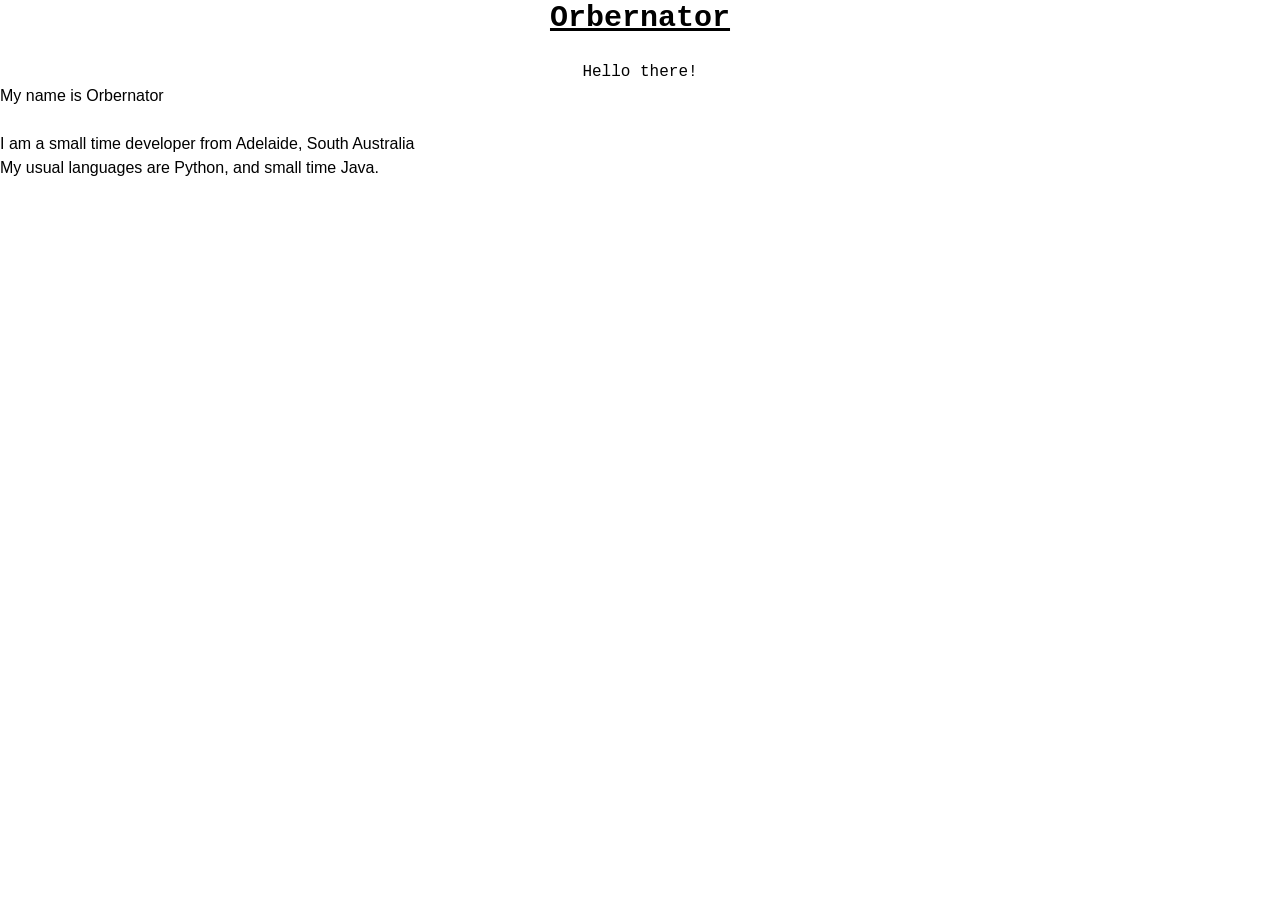
==== index.html @ 853ab8ab "Initial commit for website" ====
<html lang="en">
<head>
    <meta charset="UTF-8">
    <meta name="viewport" content="width=device-width, initial-scale=1.0">
    <link rel="shortcut icon" href="/images/favicon/favicon.ico" />
    <link rel="stylesheet" href="src/output.css">
    <title>Orbernator</title>
</head>
<body>
    <div class="header">
        <h1 class="text-3xl font-mono font-bold text-center underline">Orbernator</h1>
    </div>
    <br>
    

    <h2 class="text-2x1 font-mono text-center">Hello there!</h2>
    <p>My name is Orbernator</p>
    <br>
    <p>I am a small time developer from Adelaide, South Australia</p>
    <p>My usual languages are Python, and small time Java.<p>
</body>
</html>
---- src/output.css ----
/*! tailwindcss v4.3.3 | MIT License | https://tailwindcss.com */
@layer properties;
@layer theme, base, components, utilities;
@layer theme {
  :root, :host {
    --font-sans: -apple-system, BlinkMacSystemFont, "Segoe UI", Roboto, "Helvetica Neue",
      "Noto Sans", Arial, sans-serif, "Apple Color Emoji", "Segoe UI Emoji",
      "Segoe UI Symbol", "Noto Color Emoji";
    --font-mono: ui-monospace, SFMono-Regular, Menlo, Monaco, Consolas, "Liberation Mono",
      "Courier New", monospace;
    --color-green-600: oklch(62.7% 0.194 149.214);
    --color-gray-200: oklch(92.8% 0.006 264.531);
    --color-white: #fff;
    --spacing: 0.25rem;
    --text-2xl: 1.5rem;
    --text-2xl--line-height: calc(2 / 1.5);
    --text-3xl: 1.875rem;
    --text-3xl--line-height: calc(2.25 / 1.875);
    --font-weight-semibold: 600;
    --font-weight-bold: 700;
    --radius-lg: 0.5rem;
    --ease-in: cubic-bezier(0.4, 0, 1, 1);
    --default-transition-duration: 150ms;
    --default-transition-timing-function: cubic-bezier(0.4, 0, 0.2, 1);
    --default-font-family: var(--font-sans);
    --default-mono-font-family: var(--font-mono);
  }
}
@layer base {
  *, ::after, ::before, ::backdrop, ::file-selector-button {
    box-sizing: border-box;
    margin: 0;
    padding: 0;
    border: 0 solid;
  }
  html, :host {
    line-height: 1.5;
    -webkit-text-size-adjust: 100%;
    tab-size: 4;
    font-family: var(--default-font-family, -apple-system, BlinkMacSystemFont, "Segoe UI", Roboto, "Helvetica Neue", "Noto Sans", Arial, sans-serif, "Apple Color Emoji", "Segoe UI Emoji", "Segoe UI Symbol", "Noto Color Emoji");
    font-feature-settings: var(--default-font-feature-settings, normal);
    font-variation-settings: var(--default-font-variation-settings, normal);
    -webkit-tap-highlight-color: transparent;
  }
  hr {
    height: 0;
    color: inherit;
    border-top-width: 1px;
  }
  abbr:where([title]) {
    -webkit-text-decoration: underline dotted;
    text-decoration: underline dotted;
  }
  h1, h2, h3, h4, h5, h6 {
    font-size: inherit;
    font-weight: inherit;
  }
  a {
    color: inherit;
    -webkit-text-decoration: inherit;
    text-decoration: inherit;
  }
  b, strong {
    font-weight: bolder;
  }
  code, kbd, samp, pre {
    font-family: var(--default-mono-font-family, ui-monospace, SFMono-Regular, Menlo, Monaco, Consolas, "Liberation Mono", "Courier New", monospace);
    font-feature-settings: var(--default-mono-font-feature-settings, normal);
    font-variation-settings: var(--default-mono-font-variation-settings, normal);
    font-size: 1em;
  }
  small {
    font-size: 80%;
  }
  sub, sup {
    font-size: 75%;
    line-height: 0;
    position: relative;
    vertical-align: baseline;
  }
  sub {
    bottom: -0.25em;
  }
  sup {
    top: -0.5em;
  }
  table {
    text-indent: 0;
    border-color: inherit;
    border-collapse: collapse;
  }
  :-moz-focusring:where(:not(iframe)) {
    outline: auto;
  }
  progress {
    vertical-align: baseline;
  }
  summary {
    display: list-item;
  }
  ol, ul, menu {
    list-style: none;
  }
  img, svg, video, canvas, audio, iframe, embed, object {
    display: block;
    vertical-align: middle;
  }
  img, video {
    max-width: 100%;
    height: auto;
  }
  button, input, select, optgroup, textarea, ::file-selector-button {
    font: inherit;
    font-feature-settings: inherit;
    font-variation-settings: inherit;
    letter-spacing: inherit;
    color: inherit;
    border-radius: 0;
    background-color: transparent;
    opacity: 1;
  }
  :where(select:is([multiple], [size])) optgroup {
    font-weight: bolder;
  }
  :where(select:is([multiple], [size])) optgroup option {
    padding-inline-start: 20px;
  }
  ::file-selector-button {
    margin-inline-end: 4px;
  }
  ::placeholder {
    opacity: 1;
  }
  @supports (not (-webkit-appearance: -apple-pay-button))  or (contain-intrinsic-size: 1px) {
    ::placeholder {
      color: currentcolor;
      @supports (color: color-mix(in lab, red, red)) {
        color: color-mix(in oklab, currentcolor 50%, transparent);
      }
    }
  }
  textarea {
    resize: vertical;
  }
  ::-webkit-search-decoration {
    -webkit-appearance: none;
  }
  ::-webkit-date-and-time-value {
    min-height: 1lh;
    text-align: inherit;
  }
  ::-webkit-datetime-edit {
    display: inline-flex;
  }
  ::-webkit-datetime-edit-fields-wrapper {
    padding: 0;
  }
  ::-webkit-datetime-edit, ::-webkit-datetime-edit-year-field, ::-webkit-datetime-edit-month-field, ::-webkit-datetime-edit-day-field, ::-webkit-datetime-edit-hour-field, ::-webkit-datetime-edit-minute-field, ::-webkit-datetime-edit-second-field, ::-webkit-datetime-edit-millisecond-field, ::-webkit-datetime-edit-meridiem-field {
    padding-block: 0;
  }
  ::-webkit-calendar-picker-indicator {
    line-height: 1;
  }
  :-moz-ui-invalid {
    box-shadow: none;
  }
  button, input:where([type="button"], [type="reset"], [type="submit"]), ::file-selector-button {
    appearance: button;
  }
  ::-webkit-inner-spin-button, ::-webkit-outer-spin-button {
    height: auto;
  }
  [hidden]:where(:not([hidden="until-found"])) {
    display: none !important;
  }
}
@layer utilities {
  .mb-3 {
    margin-bottom: calc(var(--spacing) * 3);
  }
  .table {
    display: table;
  }
  .h-full {
    height: 100%;
  }
  .border-collapse {
    border-collapse: collapse;
  }
  .resize {
    resize: both;
  }
  .overflow-hidden {
    overflow: hidden;
  }
  .rounded-lg {
    border-radius: var(--radius-lg);
  }
  .border {
    border-style: var(--tw-border-style);
    border-width: 1px;
  }
  .border-2 {
    border-style: var(--tw-border-style);
    border-width: 2px;
  }
  .border-gray-200 {
    border-color: var(--color-gray-200);
  }
  .p-6 {
    padding: calc(var(--spacing) * 6);
  }
  .text-center {
    text-align: center;
  }
  .font-mono {
    font-family: var(--font-mono);
  }
  .text-2xl {
    font-size: var(--text-2xl);
    line-height: var(--tw-leading, var(--text-2xl--line-height));
  }
  .text-3xl {
    font-size: var(--text-3xl);
    line-height: var(--tw-leading, var(--text-3xl--line-height));
  }
  .font-bold {
    --tw-font-weight: var(--font-weight-bold);
    font-weight: var(--font-weight-bold);
  }
  .font-semibold {
    --tw-font-weight: var(--font-weight-semibold);
    font-weight: var(--font-weight-semibold);
  }
  .underline {
    text-decoration-line: underline;
  }
  .outline {
    outline-style: var(--tw-outline-style);
    outline-width: 1px;
  }
  .transition {
    transition-property: color, background-color, border-color, outline-color, text-decoration-color, fill, stroke, --tw-gradient-from, --tw-gradient-via, --tw-gradient-to, opacity, box-shadow, transform, translate, scale, rotate, filter, -webkit-backdrop-filter, backdrop-filter, display, content-visibility, overlay, pointer-events;
    transition-timing-function: var(--tw-ease, var(--default-transition-timing-function));
    transition-duration: var(--tw-duration, var(--default-transition-duration));
  }
  .duration-300 {
    --tw-duration: 300ms;
    transition-duration: 300ms;
  }
  .ease-in {
    --tw-ease: var(--ease-in);
    transition-timing-function: var(--ease-in);
  }
  @media (hover: hover) {
    .hover\:bg-green-600:hover {
      background-color: var(--color-green-600);
    }
    .hover\:text-white:hover {
      color: var(--color-white);
    }
  }
}
@property --tw-border-style {
  syntax: "*";
  inherits: false;
  initial-value: solid;
}
@property --tw-font-weight {
  syntax: "*";
  inherits: false;
}
@property --tw-outline-style {
  syntax: "*";
  inherits: false;
  initial-value: solid;
}
@property --tw-duration {
  syntax: "*";
  inherits: false;
}
@property --tw-ease {
  syntax: "*";
  inherits: false;
}
@layer properties {
  @supports ((-webkit-hyphens: none) and (not (margin-trim: inline))) or ((-moz-orient: inline) and (not (color:rgb(from red r g b)))) {
    *, ::before, ::after, ::backdrop {
      --tw-border-style: solid;
      --tw-font-weight: initial;
      --tw-outline-style: solid;
      --tw-duration: initial;
      --tw-ease: initial;
    }
  }
}
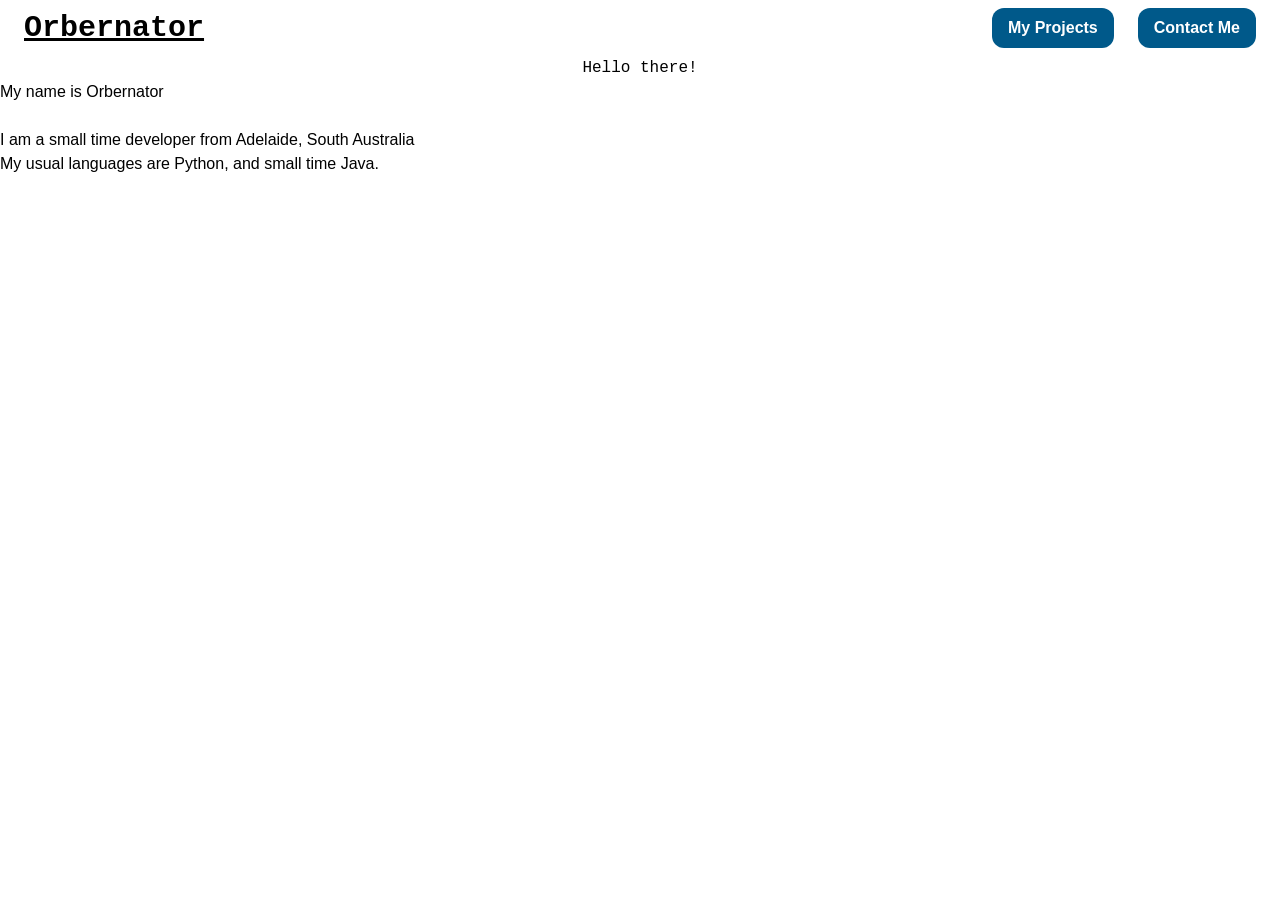
==== commit bba324f4: "Made a Nav Bar, still needs work!" ====
--- a/index.html
+++ b/index.html
@@ -7,11 +7,16 @@
     <title>Orbernator</title>
 </head>
 <body>
-    <div class="header">
-        <h1 class="text-3xl font-mono font-bold text-center underline">Orbernator</h1>
+
+    <div class="flex h-14 items-center justify-between gap-8 px-4 sm:px-6">
+        <div class="header">
+            <h1 class="text-3xl font-mono font-bold text-center underline">Orbernator</h1>
+        </div>
+        <div class="flex items-center gap-6 max-md:hidden">
+            <button class="cursor-pointer bg-sky-800 hover:bg-sky-900 rounded-xl px-4 py-2 font-semibold text-center text-white">My Projects</button>
+            <button class="cursor-pointer bg-sky-800 hover:bg-sky-900 rounded-xl px-4 py-2 font-semibold text-center text-white">Contact Me</button>
+        </div>
     </div>
-    <br>
-    
 
     <h2 class="text-2x1 font-mono text-center">Hello there!</h2>
     <p>My name is Orbernator</p>
--- a/src/output.css
+++ b/src/output.css
@@ -9,6 +9,8 @@
     --font-mono: ui-monospace, SFMono-Regular, Menlo, Monaco, Consolas, "Liberation Mono",
       "Courier New", monospace;
     --color-green-600: oklch(62.7% 0.194 149.214);
+    --color-sky-800: oklch(44.3% 0.11 240.79);
+    --color-sky-900: oklch(39.1% 0.09 240.876);
     --color-gray-200: oklch(92.8% 0.006 264.531);
     --color-white: #fff;
     --spacing: 0.25rem;
@@ -19,6 +21,8 @@
     --font-weight-semibold: 600;
     --font-weight-bold: 700;
     --radius-lg: 0.5rem;
+    --radius-xl: 0.75rem;
+    --radius-3xl: 1.5rem;
     --ease-in: cubic-bezier(0.4, 0, 1, 1);
     --default-transition-duration: 150ms;
     --default-transition-timing-function: cubic-bezier(0.4, 0, 0.2, 1);
@@ -178,23 +182,65 @@
   .mb-3 {
     margin-bottom: calc(var(--spacing) * 3);
   }
+  .flex {
+    display: flex;
+  }
+  .grid {
+    display: grid;
+  }
   .table {
     display: table;
   }
+  .h-14 {
+    height: calc(var(--spacing) * 14);
+  }
   .h-full {
     height: 100%;
   }
   .border-collapse {
     border-collapse: collapse;
   }
+  .cursor-pointer {
+    cursor: pointer;
+  }
   .resize {
     resize: both;
   }
+  .content-center {
+    align-content: center;
+  }
+  .content-start {
+    align-content: flex-start;
+  }
+  .items-center {
+    align-items: center;
+  }
+  .justify-between {
+    justify-content: space-between;
+  }
+  .gap-4 {
+    gap: calc(var(--spacing) * 4);
+  }
+  .gap-6 {
+    gap: calc(var(--spacing) * 6);
+  }
+  .gap-8 {
+    gap: calc(var(--spacing) * 8);
+  }
   .overflow-hidden {
     overflow: hidden;
   }
+  .rounded-3xl {
+    border-radius: var(--radius-3xl);
+  }
+  .rounded-full {
+    border-radius: calc(infinity * 1px);
+  }
   .rounded-lg {
     border-radius: var(--radius-lg);
+  }
+  .rounded-xl {
+    border-radius: var(--radius-xl);
   }
   .border {
     border-style: var(--tw-border-style);
@@ -204,11 +250,24 @@
     border-style: var(--tw-border-style);
     border-width: 2px;
   }
+  .border-8 {
+    border-style: var(--tw-border-style);
+    border-width: 8px;
+  }
   .border-gray-200 {
     border-color: var(--color-gray-200);
   }
+  .bg-sky-800 {
+    background-color: var(--color-sky-800);
+  }
   .p-6 {
     padding: calc(var(--spacing) * 6);
+  }
+  .px-4 {
+    padding-inline: calc(var(--spacing) * 4);
+  }
+  .py-2 {
+    padding-block: calc(var(--spacing) * 2);
   }
   .text-center {
     text-align: center;
@@ -231,6 +290,9 @@
   .font-semibold {
     --tw-font-weight: var(--font-weight-semibold);
     font-weight: var(--font-weight-semibold);
+  }
+  .text-white {
+    color: var(--color-white);
   }
   .underline {
     text-decoration-line: underline;
@@ -256,8 +318,21 @@
     .hover\:bg-green-600:hover {
       background-color: var(--color-green-600);
     }
+    .hover\:bg-sky-900:hover {
+      background-color: var(--color-sky-900);
+    }
     .hover\:text-white:hover {
       color: var(--color-white);
+    }
+  }
+  @media (width < 48rem) {
+    .max-md\:hidden {
+      display: none;
+    }
+  }
+  @media (width >= 40rem) {
+    .sm\:px-6 {
+      padding-inline: calc(var(--spacing) * 6);
     }
   }
 }
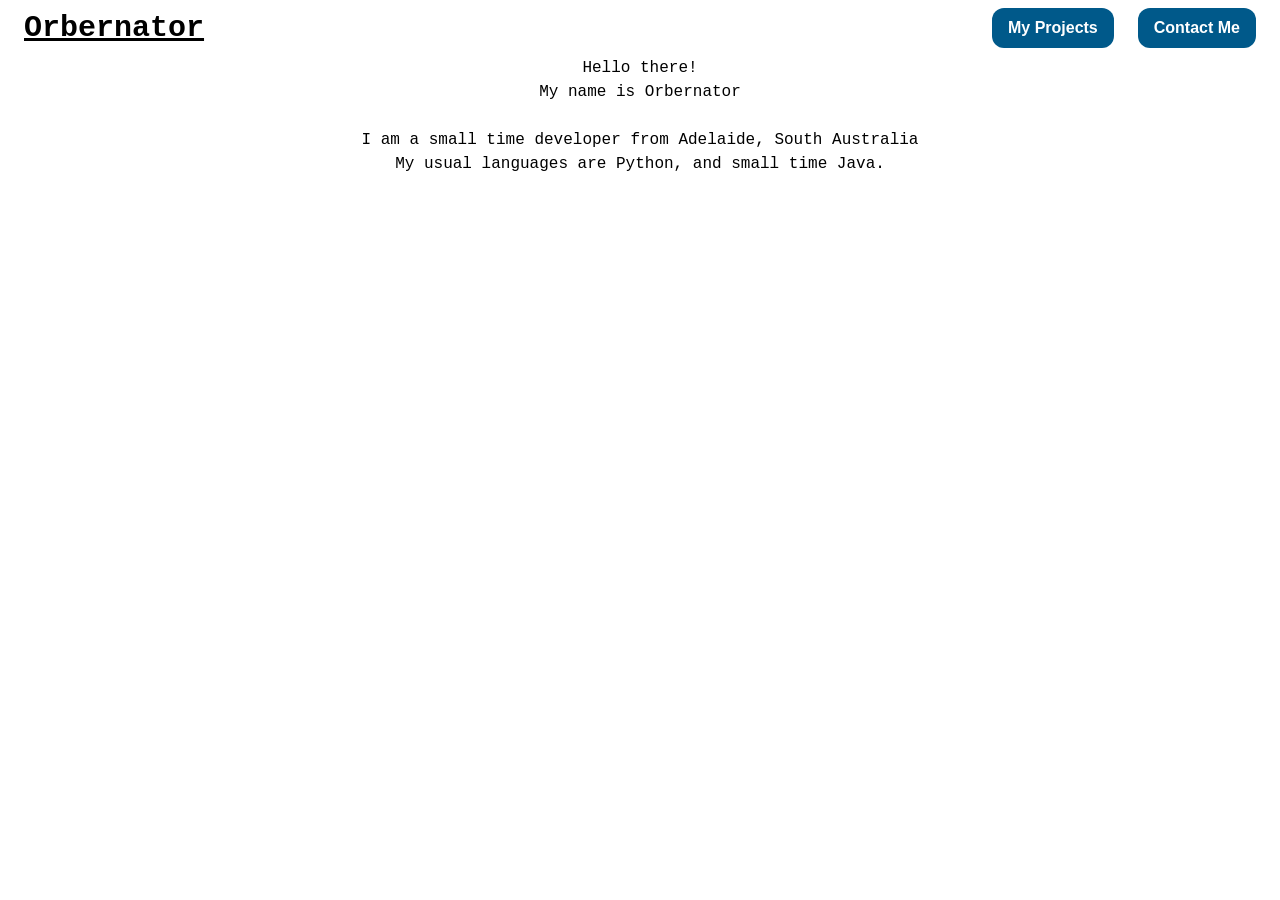
==== commit 066c2daf: "Added a contactme, and made the homepage a little nicer!" ====
--- a/index.html
+++ b/index.html
@@ -4,24 +4,29 @@
     <meta name="viewport" content="width=device-width, initial-scale=1.0">
     <link rel="shortcut icon" href="/images/favicon/favicon.ico" />
     <link rel="stylesheet" href="src/output.css">
-    <title>Orbernator</title>
+    <title>Homepage | Orbernator</title>
 </head>
 <body>
-
     <div class="flex h-14 items-center justify-between gap-8 px-4 sm:px-6">
         <div class="header">
             <h1 class="text-3xl font-mono font-bold text-center underline">Orbernator</h1>
         </div>
         <div class="flex items-center gap-6 max-md:hidden">
-            <button class="cursor-pointer bg-sky-800 hover:bg-sky-900 rounded-xl px-4 py-2 font-semibold text-center text-white">My Projects</button>
-            <button class="cursor-pointer bg-sky-800 hover:bg-sky-900 rounded-xl px-4 py-2 font-semibold text-center text-white">Contact Me</button>
+            <a href="./my-projects.html">
+                <button class="cursor-pointer bg-sky-800 hover:bg-sky-900 disabled:bg-sky-950 rounded-xl px-4 py-2 font-semibold text-center text-white">My Projects</button>
+            </a>
+            <a href="./contactme.html">
+                <button class="cursor-not-allowed bg-sky-800 hover:bg-sky-900 disabled:bg-sky-950 rounded-xl px-4 py-2 font-semibold text-center text-white">Contact Me</button>
+            </a>
         </div>
     </div>
 
     <h2 class="text-2x1 font-mono text-center">Hello there!</h2>
-    <p>My name is Orbernator</p>
-    <br>
-    <p>I am a small time developer from Adelaide, South Australia</p>
-    <p>My usual languages are Python, and small time Java.<p>
+    <div class="text-center font-mono text-center">
+        <p>My name is Orbernator</p>
+        <br>
+        <p>I am a small time developer from Adelaide, South Australia</p>
+        <p>My usual languages are Python, and small time Java.<p>
+    </div>
 </body>
 </html>
